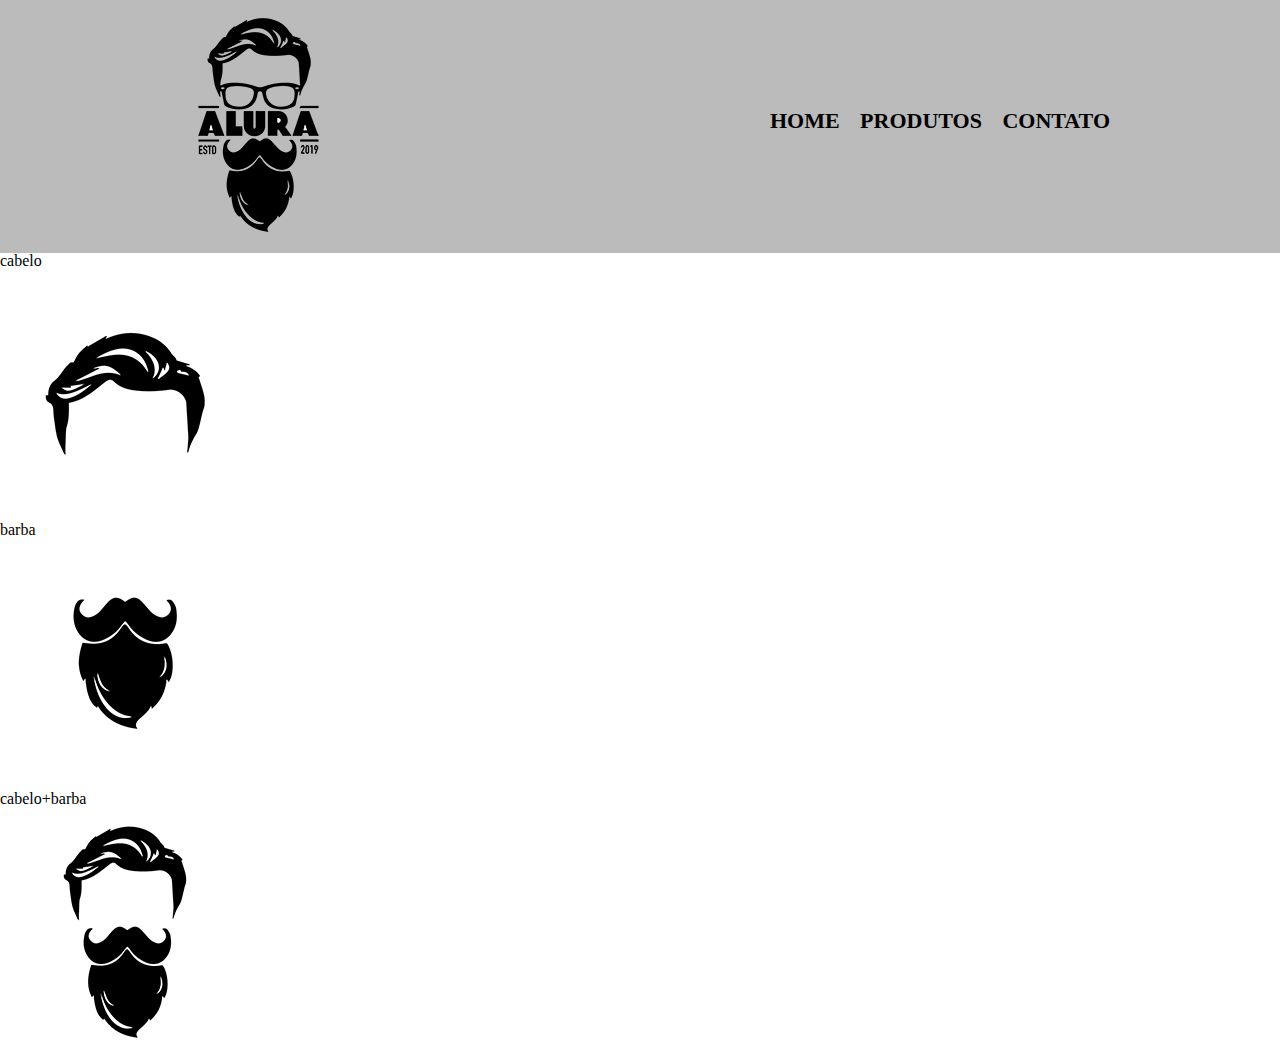
==== produtos.html @ 601af12c "aula 9 21 11" ====
<!DOCTYPE html>
<html lang="pt-br">
    <head>
        <meta charset="UTF-8">
        <meta name="viewport" content="width=device-width, initial-scale=1.0">
        <title> Produtos - Barbearia Alura</title>
        <link rel="stylesheet" href="reset.css">
        <link rel="stylesheet" href="produtos.css">
    </head>
    <body>
        <header>
            <div  class="caixa"  >
                <h1> <img src="img/logo.png" alt="Logo da empresa"> </h1>
                           
                <nav>
                    <ul>
                        <li>  <a href="index.html">  home  </a>  </li>
                        <li>  <a href="produtos.html"> Produtos </a></li>
                        <li>  <a href="contato.html"> Contato  </a></li>
                    </ul>
                </nav>
            </div>
        </header>

        <main>
            <ul>
                <li> 
                    <h2>cabelo</h2>
                    <img src="img/cabelo.jpg" alt="">
                    <p></p>
                    <p></p>
                </li>

                <li> 
                    <h2>barba</h2>
                    <img src="img/barba.jpg" alt="">
                    <p></p>
                    <p></p>
                </li>

                <li>
                    <h2>cabelo+barba</h2>
                    <img src="img/cabelo+barba.jpg" alt="">
                    <p></p>
                    <p></p>
                 </li>
            </ul>
        </main>
       
    </body>
</html>
---- produtos.css ----
header {
    background: #BBBBBB;

}

.caixa {
    position: relative;
    width: 940px;
    margin: 0 auto;
}

nav {
    position: absolute;
    top: 110px;
    right: 0;
}

nav li {
    display: inline;
    margin: 0 0 0 15px;
    
}

nav a {

    text-transform: uppercase;
    color: #000000;
    font-weight: bold;
    font-size: 22px;
    text-decoration: none;
}
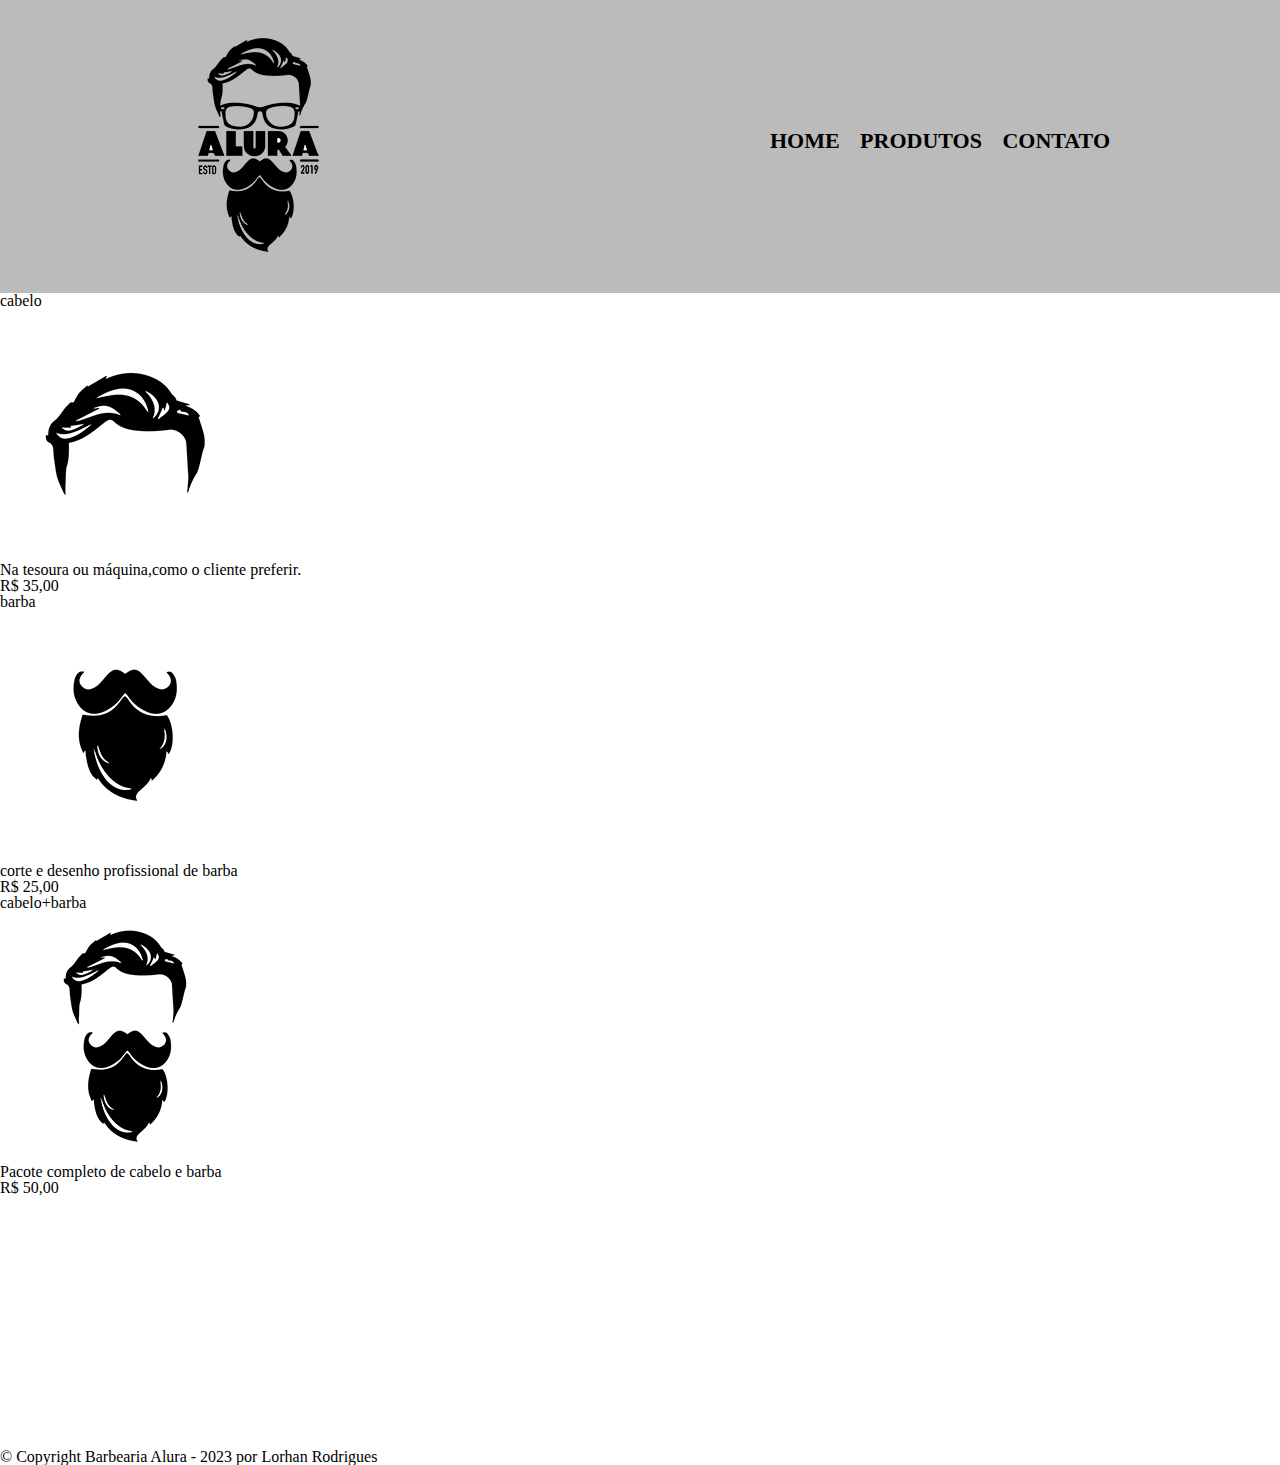
==== commit feb3a9c0: "aula 11 28/11" ====
--- a/produtos.html
+++ b/produtos.html
@@ -27,25 +27,29 @@
                 <li> 
                     <h2>cabelo</h2>
                     <img src="img/cabelo.jpg" alt="">
-                    <p></p>
-                    <p></p>
+                    <p class="produto-descricao" > Na tesoura ou máquina,como o cliente 
+                    preferir. </p>
+                    <p class="produto-preco"> R$ 35,00 </p>
                 </li>
-
                 <li> 
                     <h2>barba</h2>
                     <img src="img/barba.jpg" alt="">
-                    <p></p>
-                    <p></p>
+                    <p class="produto-descricao"> corte e desenho profissional de barba </p>
+                    <p class="produto-preco"> R$ 25,00 </p>
                 </li>
-
                 <li>
                     <h2>cabelo+barba</h2>
                     <img src="img/cabelo+barba.jpg" alt="">
-                    <p></p>
-                    <p></p>
+                    <p class="produto-descricao"> Pacote completo  de cabelo e barba </p>
+                    <p class=" produto-preco"> R$ 50,00</p>
                  </li>
             </ul>
         </main>
-       
+          
+        <footer>
+             <img src="img/logo-branco.png" alt="">
+             <p class="Copyright"> &copy; Copyright Barbearia Alura - 2023 por Lorhan Rodrigues </p>
+        </footer>
+
     </body>
 </html>--- a/produtos.css
+++ b/produtos.css
@@ -1,6 +1,6 @@
 header {
     background: #BBBBBB;
-
+    padding: 20px 0;
 }
 
 .caixa {
@@ -18,14 +18,23 @@
 nav li {
     display: inline;
     margin: 0 0 0 15px;
-    
 }
 
 nav a {
-
     text-transform: uppercase;
     color: #000000;
     font-weight: bold;
     font-size: 22px;
     text-decoration: none;
+}
+
+nav a:hover {
+    color: #c78c19;
+    text-decoration: underline;
+}
+
+.produtos {
+    width: 940px;
+    margin:0 auto;
+    padding: 50px 0;
 }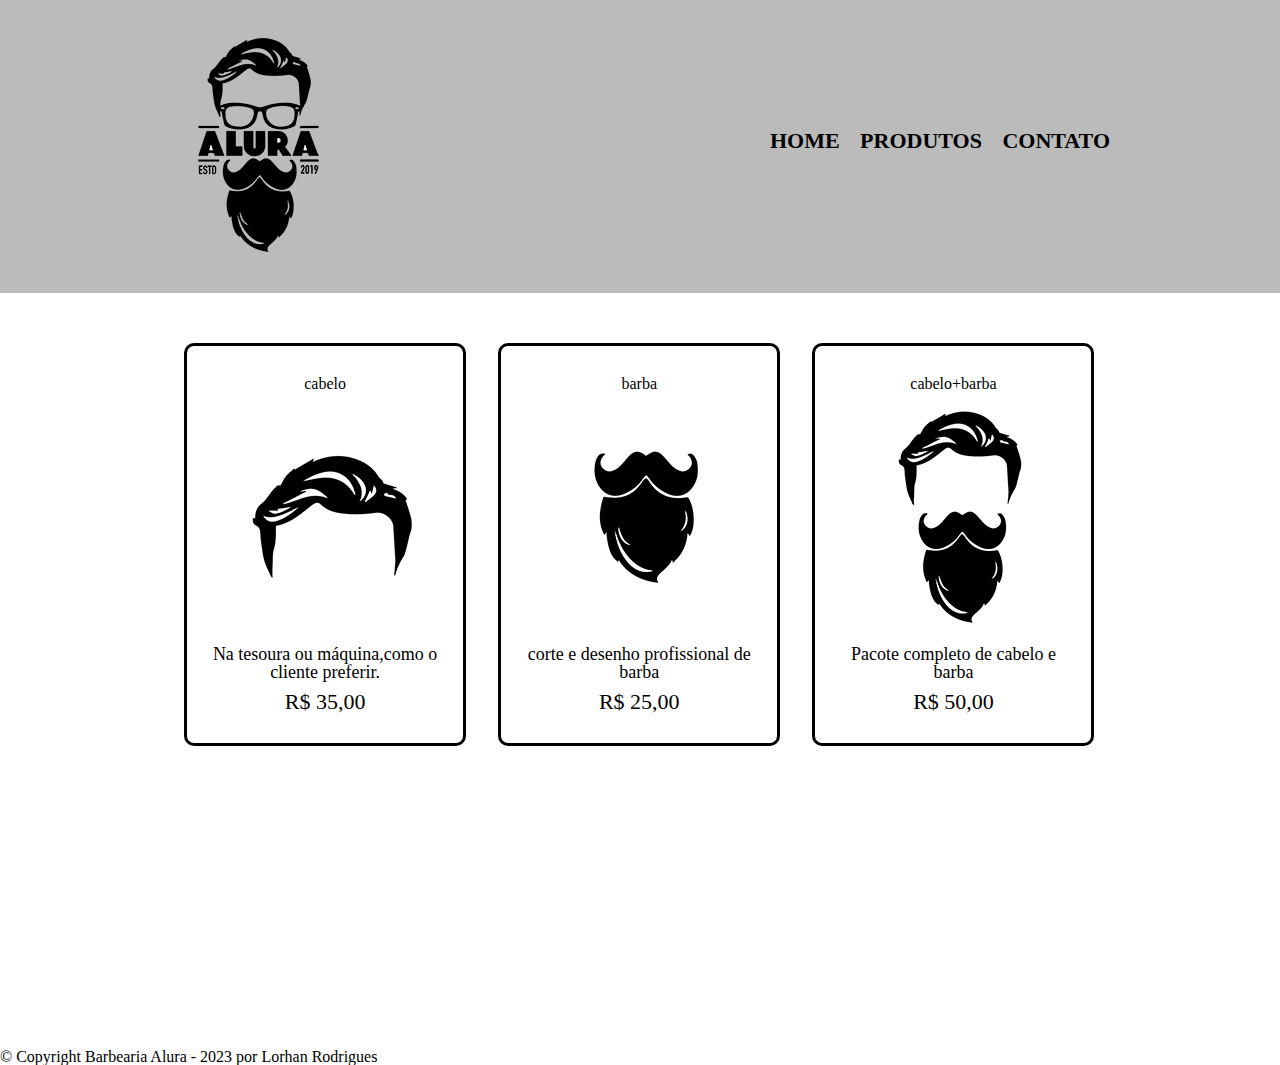
==== commit 96920033: "aula 12 5/12/23" ====
--- a/produtos.html
+++ b/produtos.html
@@ -23,7 +23,7 @@
         </header>
 
         <main>
-            <ul>
+            <ul class="produtos">
                 <li> 
                     <h2>cabelo</h2>
                     <img src="img/cabelo.jpg" alt="">
--- a/produtos.css
+++ b/produtos.css
@@ -37,4 +37,50 @@
     width: 940px;
     margin:0 auto;
     padding: 50px 0;
+}
+
+.produtos li {
+    display: inline-block;
+    text-align: center;
+    width: 30%;
+    vertical-align: top;
+    margin: 0 1.5%;
+    padding: 30px 20px;
+    box-sizing: border-box;
+    border: 3px solid #000000;
+    border-radius: 10px;
+}
+
+.produtos li:hover {
+    border-color: #c78c19;
+}
+
+.produtos li :active {
+    border-color: #c78c19;
+}
+
+.produtos li:hover h2 {
+    font-size: 34px;
+}
+
+.produto-descricao {
+    font-size: 18px;
+}
+
+.produto-preco {
+    font-size: 22px;
+    font-weight: 10px;
+    margin-top: 10px;
+}
+
+.footer {
+    text-align: center;
+    background: url(img/bg.jpg);
+    padding: 40px;
+}
+
+.copyright {
+    color: #FFFFFF;
+    font-size: 13px;
+    margin: 20PX 0 0;
 }